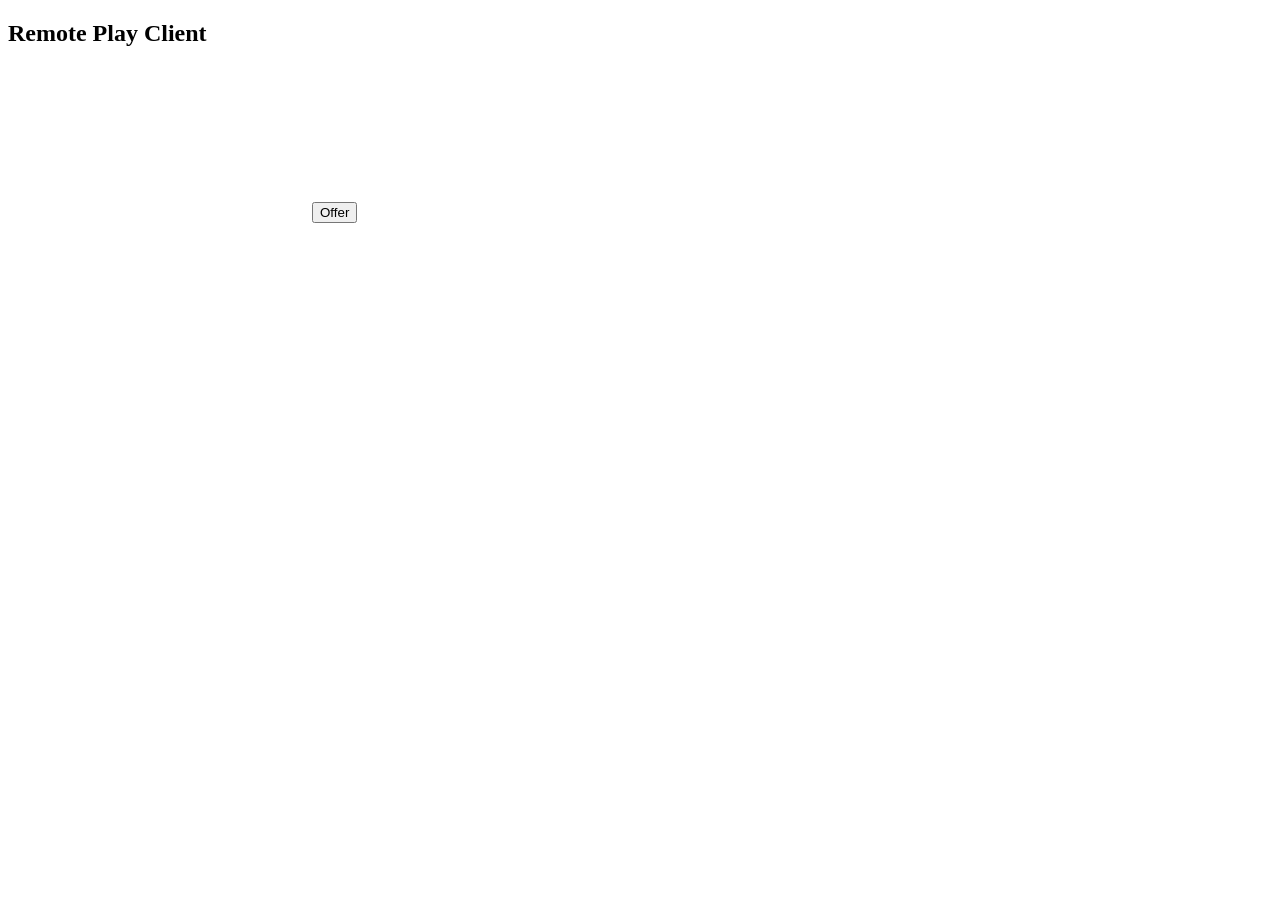
==== client/src/html/index.html @ 2c145b84 "画面共有まで" ====
<!DOCTYPE html>
<html>
    <head>
        <meta charset="utf-8">
        <title>Remote Play Client</title>
    </head>
    <body>
        <h2>Remote Play Client</h2>
        <video id="video" autoplay playsinline></video>
        <button onclick="start()">Offer</button>

        <script src="../js/client.js"></script>
    </body>
</html>
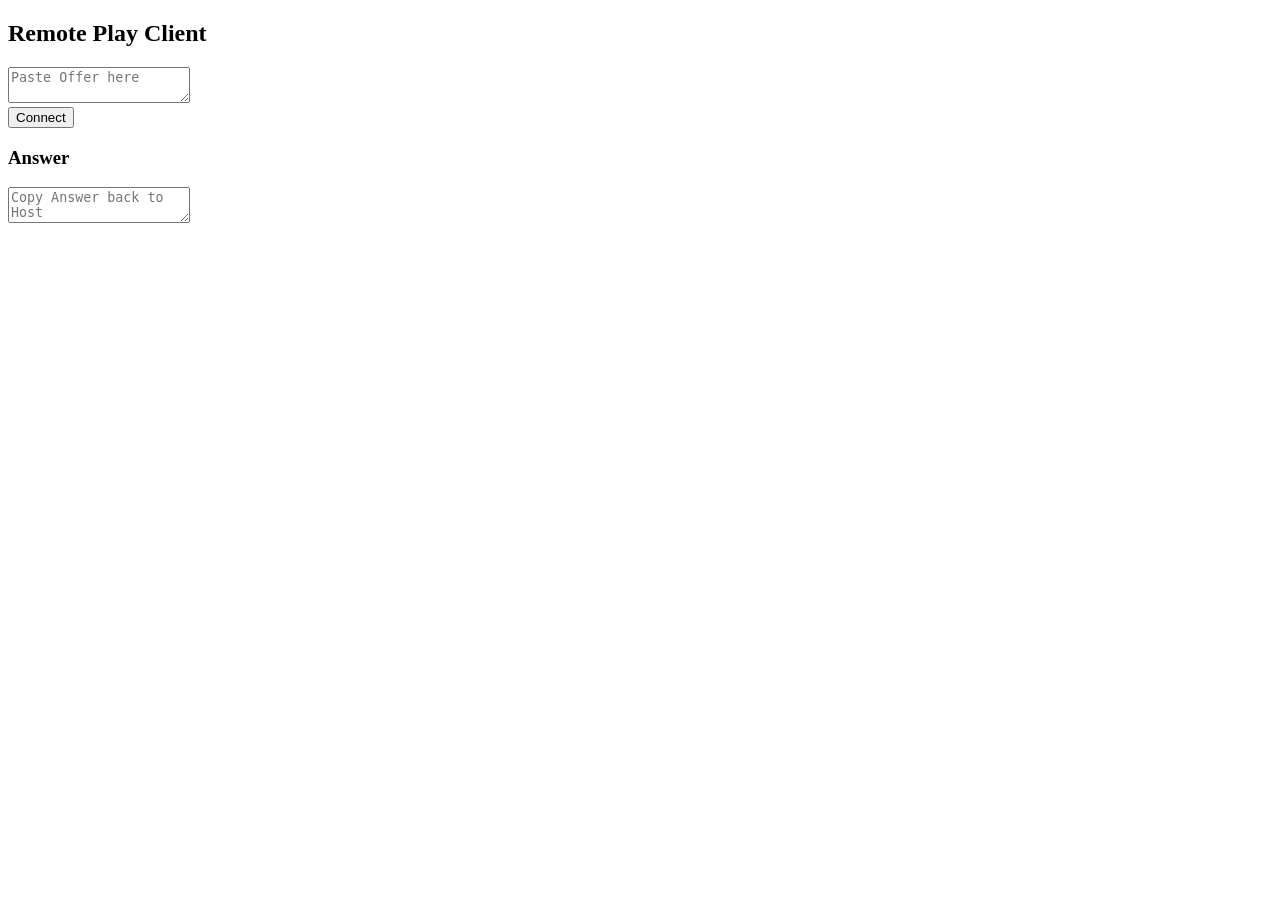
==== commit d7a5ddd5: "クライアントからのコントローラー入力対応" ====
--- a/client/src/html/index.html
+++ b/client/src/html/index.html
@@ -1,14 +1,32 @@
 <!DOCTYPE html>
 <html>
-    <head>
-        <meta charset="utf-8">
-        <title>Remote Play Client</title>
-    </head>
-    <body>
-        <h2>Remote Play Client</h2>
-        <video id="video" autoplay playsinline></video>
-        <button onclick="start()">Offer</button>
 
-        <script src="../js/client.js"></script>
-    </body>
+<head>
+    <meta charset="utf-8">
+    <title>Remote Play Client</title>
+</head>
+
+<body>
+    <h2>Remote Play Client</h2>
+    <textarea id="offer" placeholder="Paste Offer here"></textarea>
+    <br>
+    <button onclick="startGamepadLoop()">Connect</button>
+
+    <h3>Answer</h3>
+    <textarea id="answer" placeholder="Copy Answer back to Host"></textarea>
+    <br>
+<!-- 
+    <textarea id="host" placeholder="Paste Host ICE here"></textarea>
+    <br>
+    <button onclick="onHostIce()">ICE</button>
+
+    <h3>Stats</h3>
+    <textarea onclick="showStats()"> Get Video Stats</textarea>
+    <pre id="stats"></pre> -->
+
+    <video id="video" autoplay playsinline></video>
+
+    <script src="../js/client.js"></script>
+</body>
+
 </html>
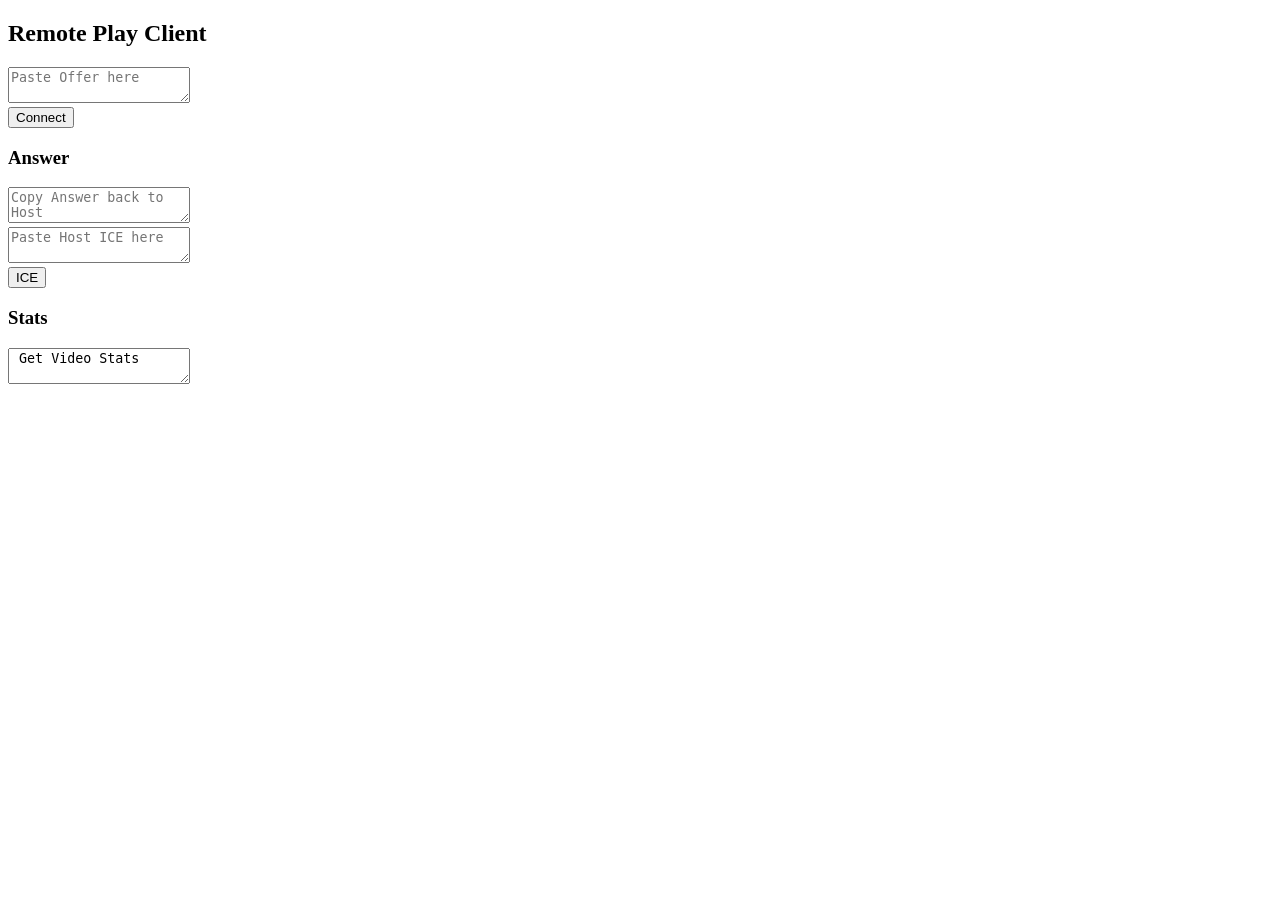
==== commit 4ec44645: "クライアント側でストリーミングが始まった時のvideoタグのスタイル自動変更" ====
--- a/client/src/html/index.html
+++ b/client/src/html/index.html
@@ -3,6 +3,7 @@
 
 <head>
     <meta charset="utf-8">
+    <link rel="stylesheet" href="../style/style.css">
     <title>Remote Play Client</title>
 </head>
 
@@ -10,23 +11,23 @@
     <h2>Remote Play Client</h2>
     <textarea id="offer" placeholder="Paste Offer here"></textarea>
     <br>
-    <button onclick="startGamepadLoop()">Connect</button>
+    <button onclick="connect()">Connect</button>
 
     <h3>Answer</h3>
     <textarea id="answer" placeholder="Copy Answer back to Host"></textarea>
     <br>
-<!-- 
+
     <textarea id="host" placeholder="Paste Host ICE here"></textarea>
     <br>
     <button onclick="onHostIce()">ICE</button>
 
     <h3>Stats</h3>
     <textarea onclick="showStats()"> Get Video Stats</textarea>
-    <pre id="stats"></pre> -->
+    <pre id="stats"></pre>
 
     <video id="video" autoplay playsinline></video>
 
-    <script src="../js/client.js"></script>
+    <script src="../ts/client.js"></script>
 </body>
 
 </html>
--- a/client/src/style/style.css
+++ b/client/src/style/style.css
@@ -0,0 +1,8 @@
+.streaming {
+    position: absolute;
+    top: 0;
+    width: 100%;
+    height: 100%;
+    background: #FFF;
+    z-index: 999999999;
+}
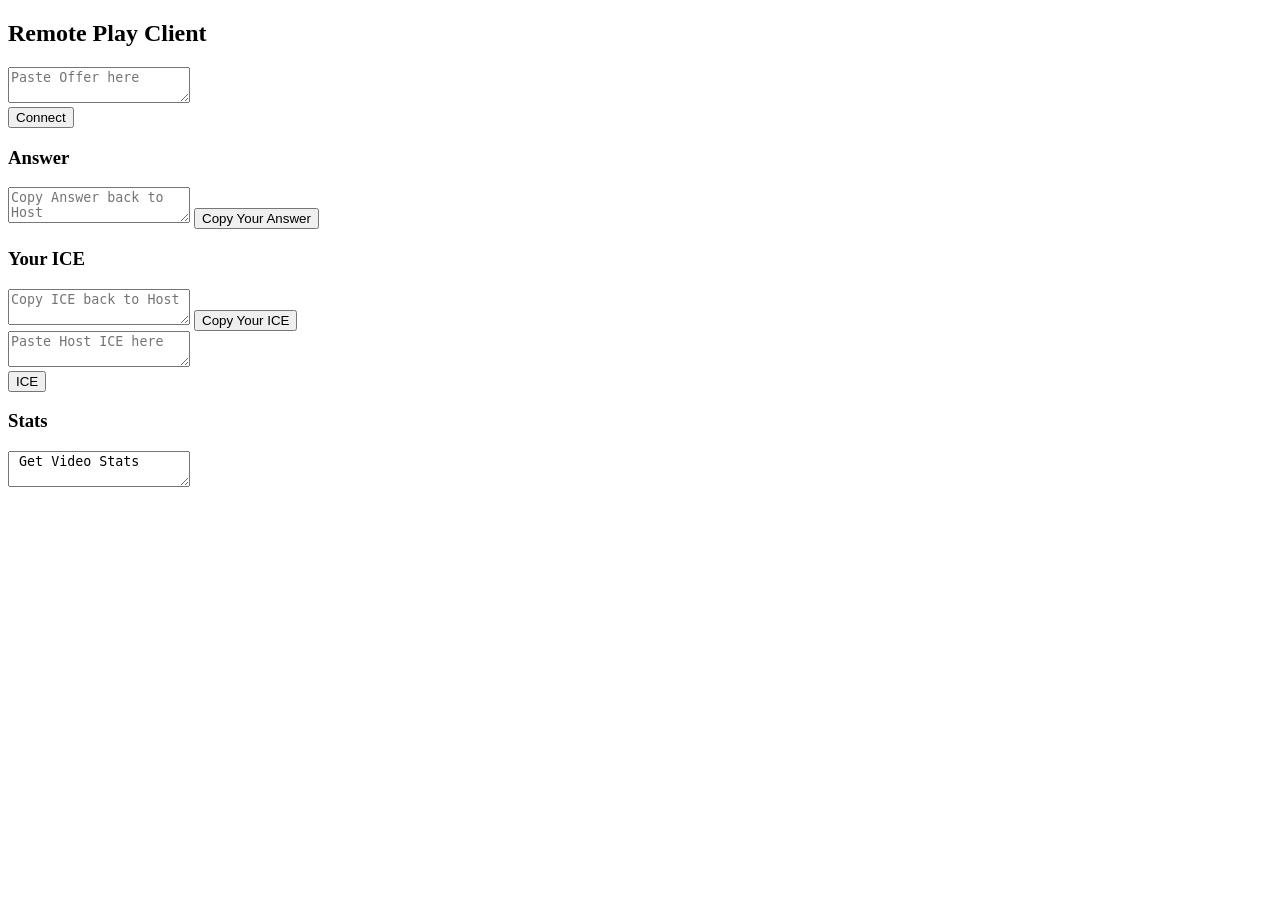
==== commit ba36a714: "クライアント側の使いやすさ改善" ====
--- a/client/src/html/index.html
+++ b/client/src/html/index.html
@@ -14,7 +14,13 @@
     <button onclick="connect()">Connect</button>
 
     <h3>Answer</h3>
-    <textarea id="answer" placeholder="Copy Answer back to Host"></textarea>
+    <textarea id="answer" placeholder="Copy Answer back to Host" readonly></textarea>
+    <button onclick="copyAnswer()">Copy Your Answer</button>
+    <br>
+
+    <h3>Your ICE</h3>
+    <textarea id="ice" placeholder="Copy ICE back to Host" readonly></textarea>
+    <button onclick="copyIceCandidate()">Copy Your ICE</button>
     <br>
 
     <textarea id="host" placeholder="Paste Host ICE here"></textarea>
@@ -27,7 +33,7 @@
 
     <video id="video" autoplay playsinline></video>
 
-    <script src="../ts/client.js"></script>
+    <script src="../js/client.js"></script>
 </body>
 
 </html>
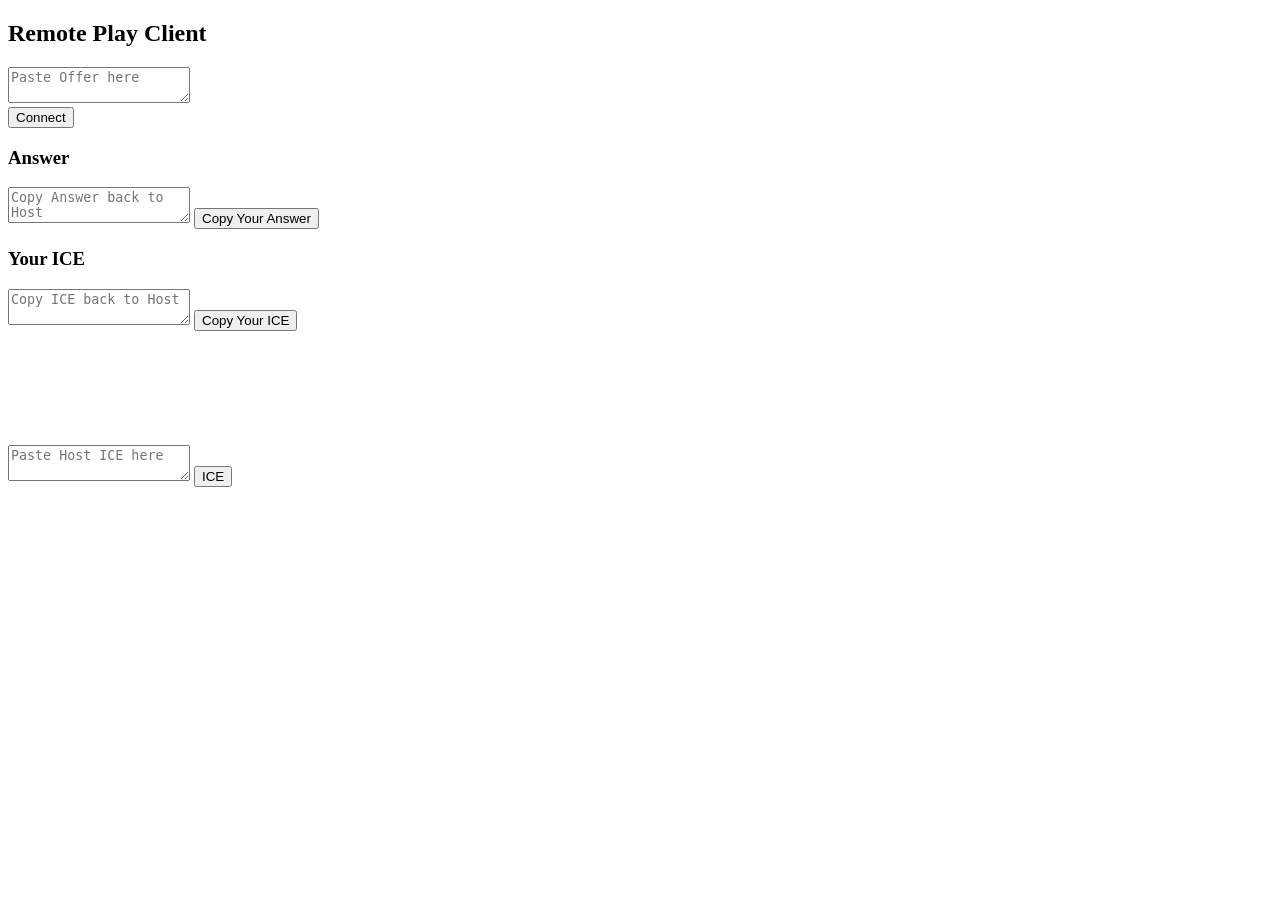
==== commit 9f757595: "デバッグ用のパーツを削除" ====
--- a/client/src/html/index.html
+++ b/client/src/html/index.html
@@ -24,12 +24,7 @@
     <br>
 
     <textarea id="host" placeholder="Paste Host ICE here"></textarea>
-    <br>
     <button onclick="onHostIce()">ICE</button>
-
-    <h3>Stats</h3>
-    <textarea onclick="showStats()"> Get Video Stats</textarea>
-    <pre id="stats"></pre>
 
     <video id="video" autoplay playsinline></video>
 
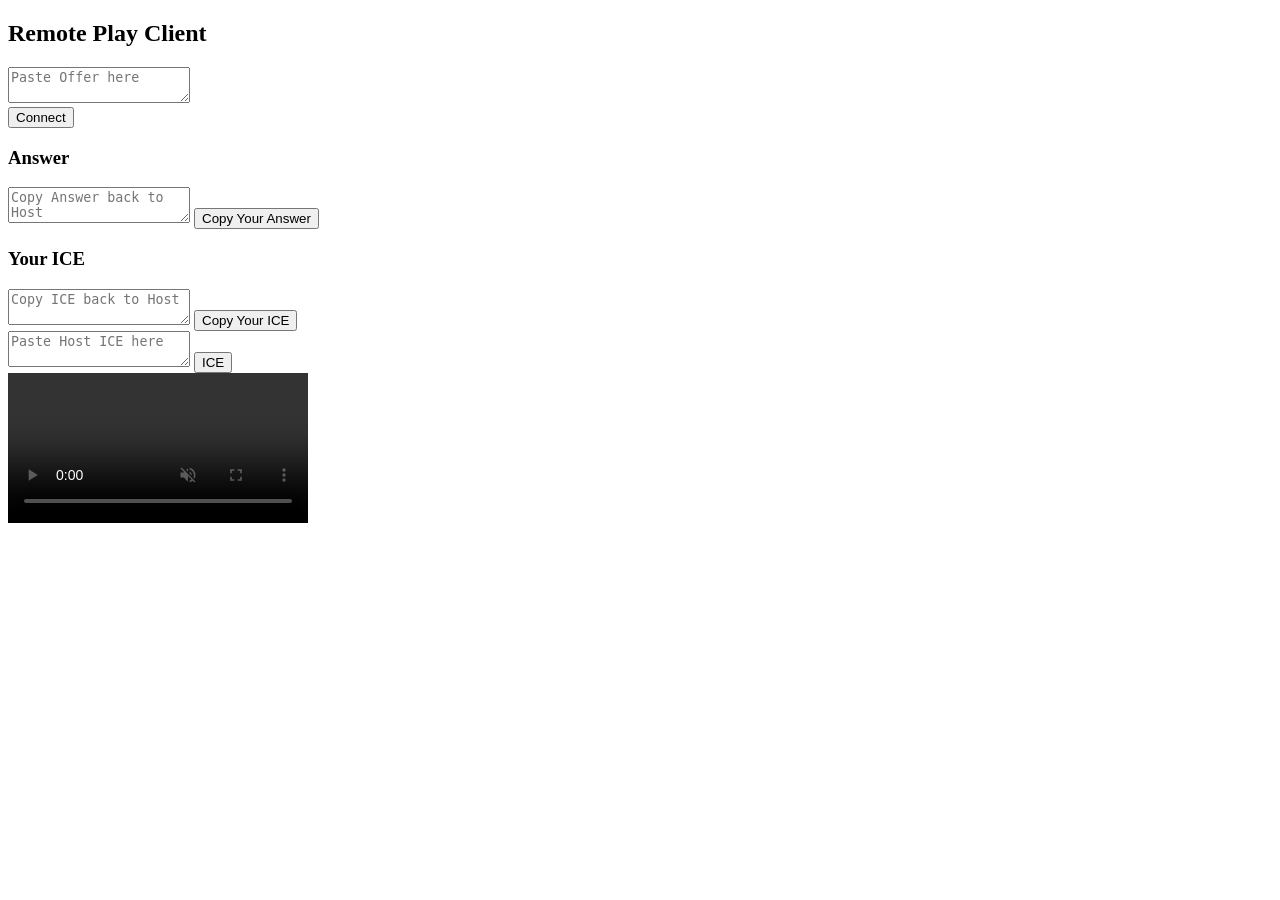
==== commit 227f720c: "NVENC: ffmpeg -> 直呼び" ====
--- a/client/src/html/index.html
+++ b/client/src/html/index.html
@@ -25,8 +25,9 @@
 
     <textarea id="host" placeholder="Paste Host ICE here"></textarea>
     <button onclick="onHostIce()">ICE</button>
+    <br>
 
-    <video id="video" autoplay playsinline></video>
+    <video id="video" autoplay playsinline muted controls></video>
 
     <script src="../js/client.js"></script>
 </body>
